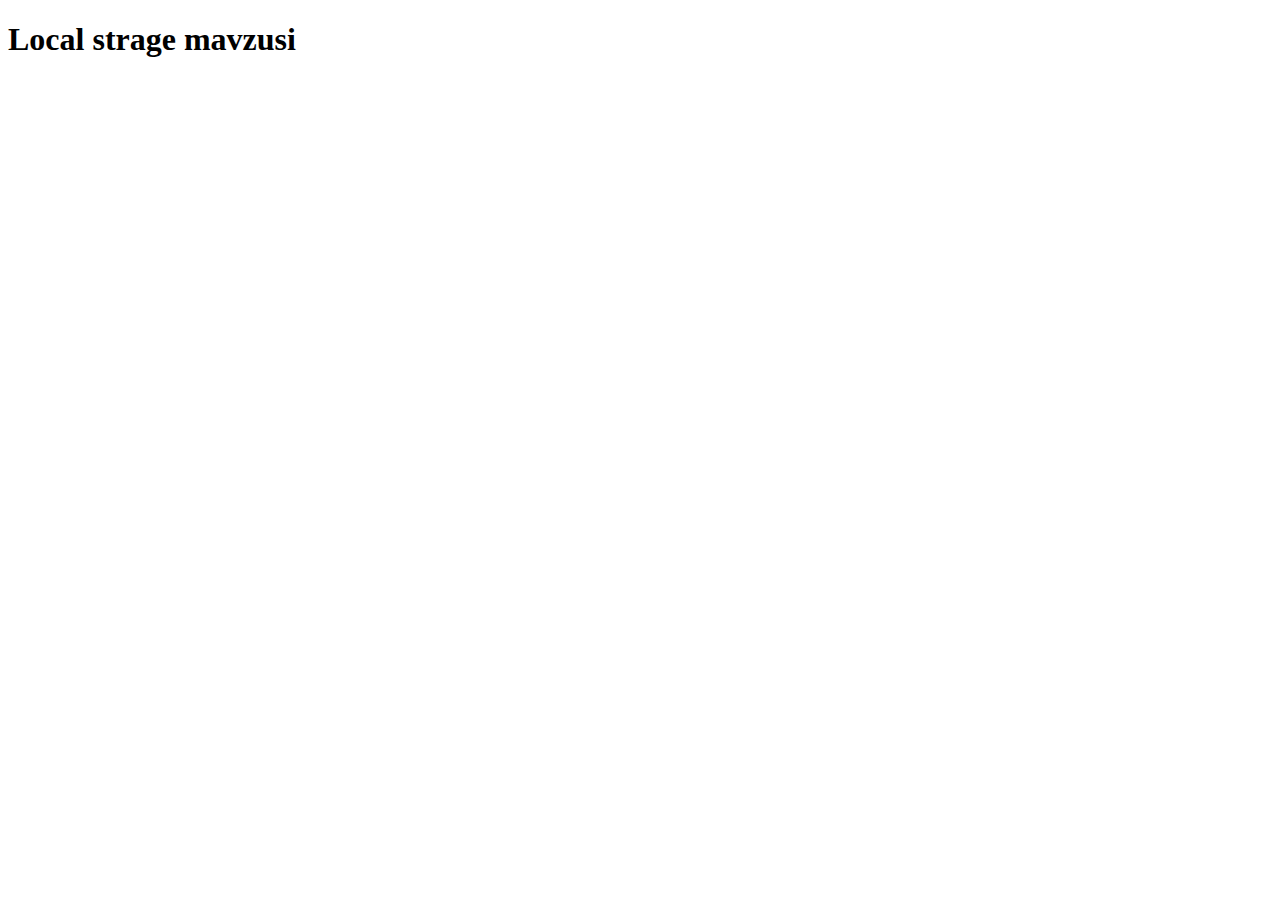
==== index.html @ 971e202e "Local strangeeni organish" ====
<!DOCTYPE html>
<html lang="en">
<head>
    <meta charset="UTF-8">
    <meta http-equiv="X-UA-Compatible" content="IE=edge">
    <meta name="viewport" content="width=device-width, initial-scale=1.0">
    <title>Document</title>
</head>
<body>
    <h1>Local strage mavzusi</h1>
</body>
<script src="js/app.js"></script>
</html>
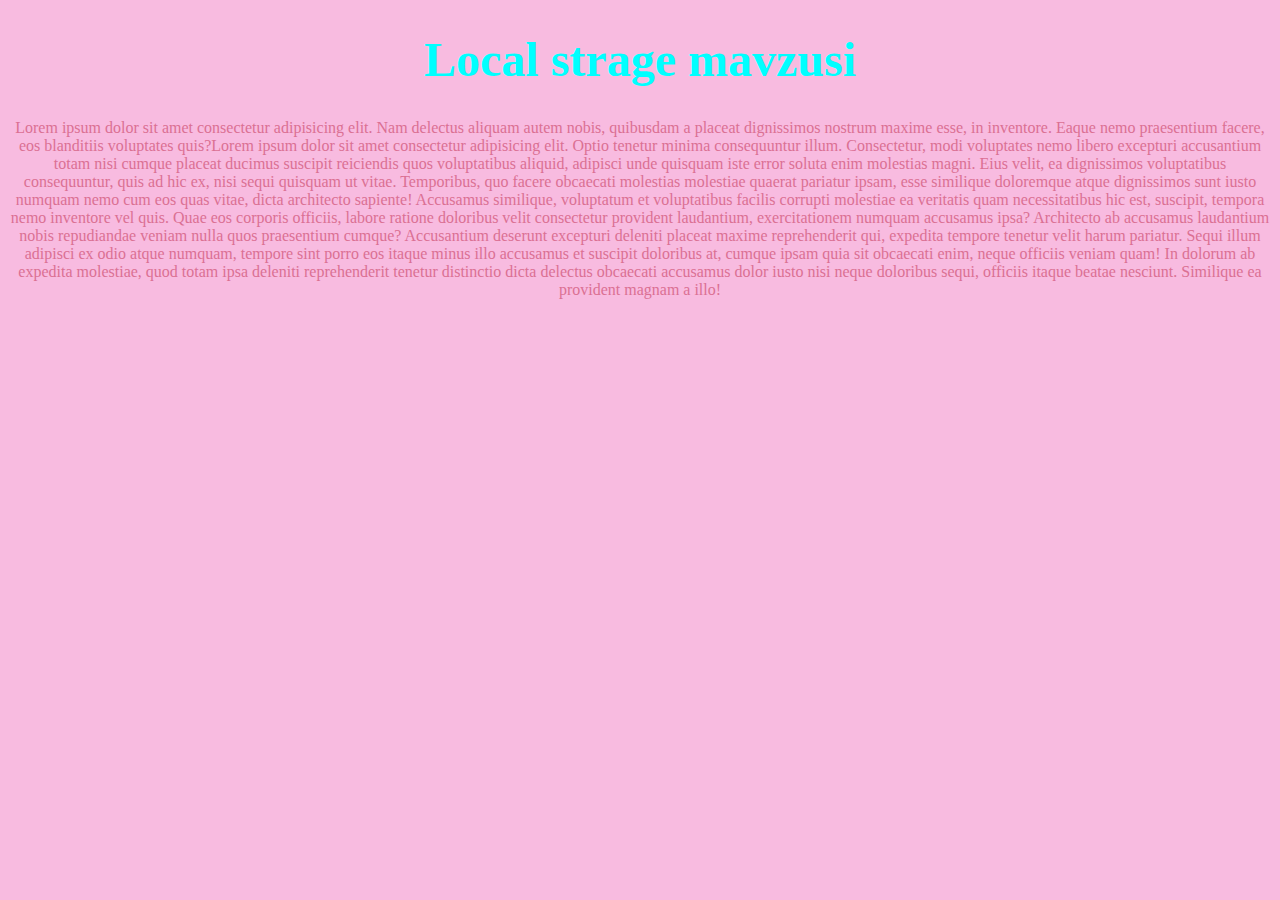
==== commit cff8774a: "js qoshildi" ====
--- a/index.html
+++ b/index.html
@@ -5,9 +5,11 @@
     <meta http-equiv="X-UA-Compatible" content="IE=edge">
     <meta name="viewport" content="width=device-width, initial-scale=1.0">
     <title>Document</title>
+    <link rel="stylesheet" href="style.css">
 </head>
 <body>
     <h1>Local strage mavzusi</h1>
+    <p>Lorem ipsum dolor sit amet consectetur adipisicing elit. Nam delectus aliquam autem nobis, quibusdam a placeat dignissimos nostrum maxime esse, in inventore. Eaque nemo praesentium facere, eos blanditiis voluptates quis?Lorem ipsum dolor sit amet consectetur adipisicing elit. Optio tenetur minima consequuntur illum. Consectetur, modi voluptates nemo libero excepturi accusantium totam nisi cumque placeat ducimus suscipit reiciendis quos voluptatibus aliquid, adipisci unde quisquam iste error soluta enim molestias magni. Eius velit, ea dignissimos voluptatibus consequuntur, quis ad hic ex, nisi sequi quisquam ut vitae. Temporibus, quo facere obcaecati molestias molestiae quaerat pariatur ipsam, esse similique doloremque atque dignissimos sunt iusto numquam nemo cum eos quas vitae, dicta architecto sapiente! Accusamus similique, voluptatum et voluptatibus facilis corrupti molestiae ea veritatis quam necessitatibus hic est, suscipit, tempora nemo inventore vel quis. Quae eos corporis officiis, labore ratione doloribus velit consectetur provident laudantium, exercitationem numquam accusamus ipsa? Architecto ab accusamus laudantium nobis repudiandae veniam nulla quos praesentium cumque? Accusantium deserunt excepturi deleniti placeat maxime reprehenderit qui, expedita tempore tenetur velit harum pariatur. Sequi illum adipisci ex odio atque numquam, tempore sint porro eos itaque minus illo accusamus et suscipit doloribus at, cumque ipsam quia sit obcaecati enim, neque officiis veniam quam! In dolorum ab expedita molestiae, quod totam ipsa deleniti reprehenderit tenetur distinctio dicta delectus obcaecati accusamus dolor iusto nisi neque doloribus sequi, officiis itaque beatae nesciunt. Similique ea provident magnam a illo!</p>
 </body>
 <script src="js/app.js"></script>
 </html>--- a/style.css
+++ b/style.css
@@ -0,0 +1,14 @@
+h1,p{
+    color: aqua;
+    font-size: 3rem;
+    font-family: cursive;
+    text-align: center;
+}
+p{
+    font-size: 1rem;
+    color:palevioletred;
+}
+body{
+    box-sizing: border-box;
+    background: #f8bbe0;
+}